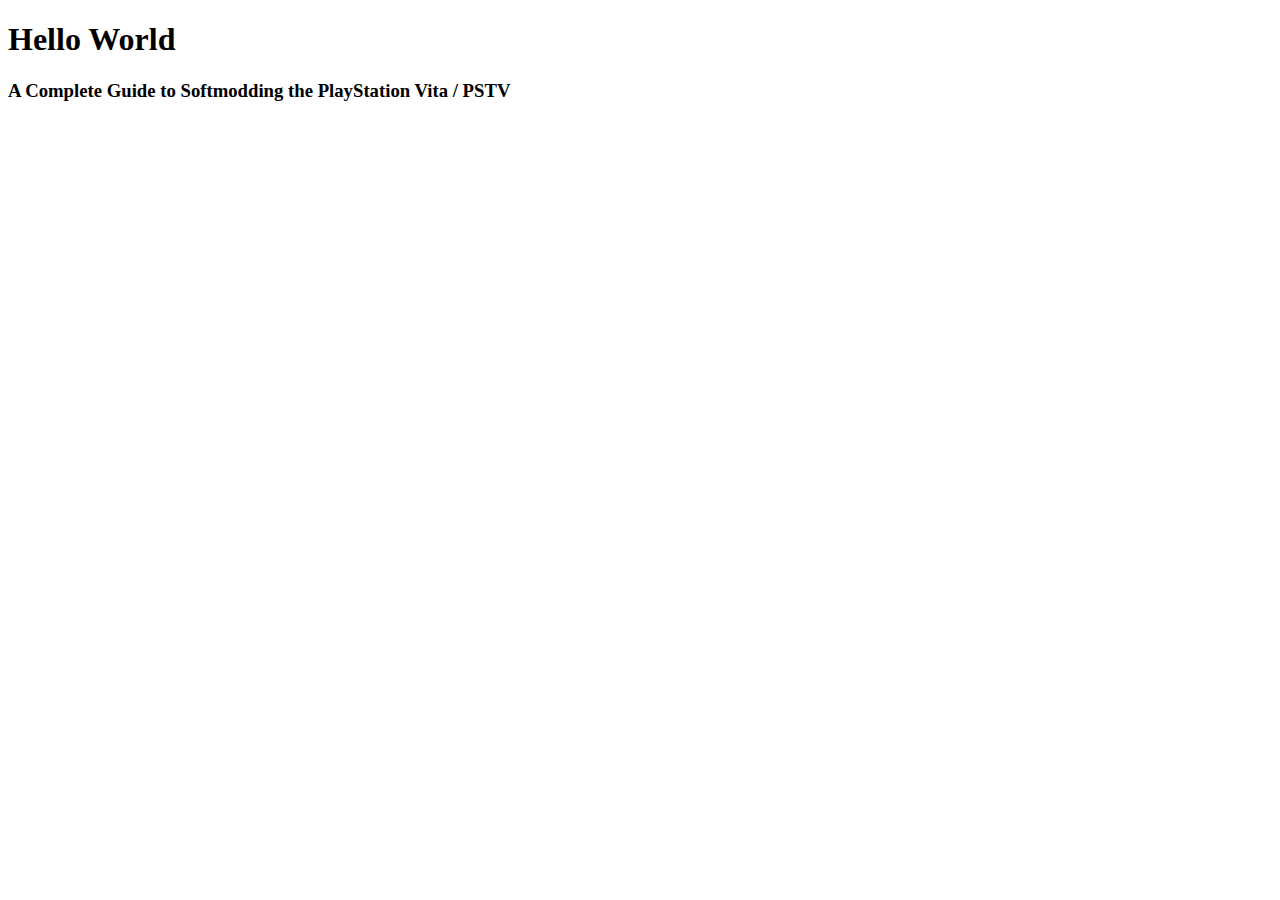
==== index.html @ a33362cf "Update index.html" ====
<!DOCTYPE html>
<html>
<head>
<title> VitaGuide </title>
</head>
<body>
<h1 style="text-align:left">Hello World</h1>
<h3 style="text-align:left">A Complete Guide to Softmodding the PlayStation Vita / PSTV</h3>
</body>
</html>
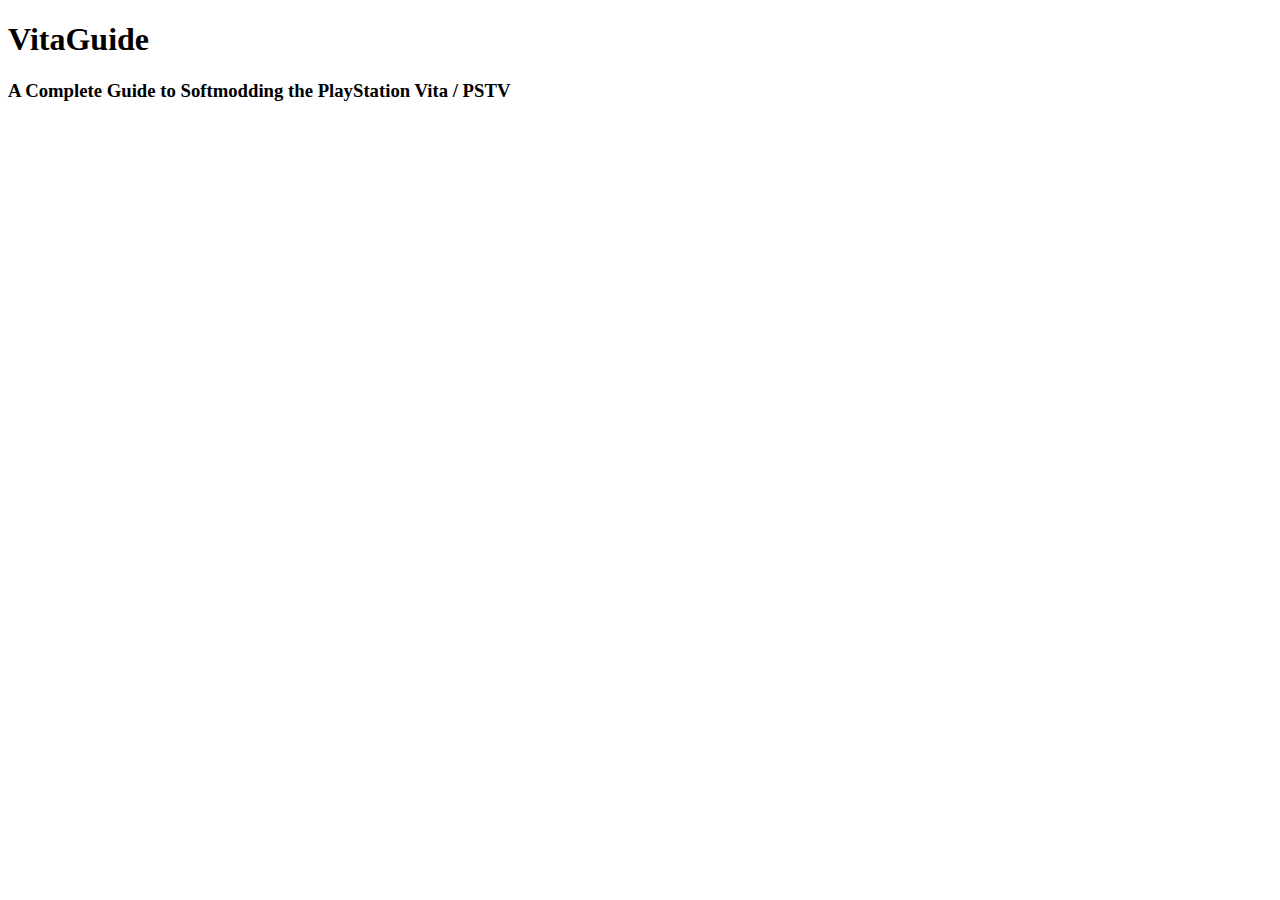
==== commit 49007bc6: "Update index.html" ====
--- a/index.html
+++ b/index.html
@@ -1,10 +1,10 @@
 <!DOCTYPE html>
 <html>
 <head>
-<title> VitaGuide </title>
+<title> Vita Softmod Guide </title>
 </head>
 <body>
-<h1 style="text-align:left">Hello World</h1>
+<h1 style="text-align:left"> VitaGuide</h1>
 <h3 style="text-align:left">A Complete Guide to Softmodding the PlayStation Vita / PSTV</h3>
 </body>
 </html>
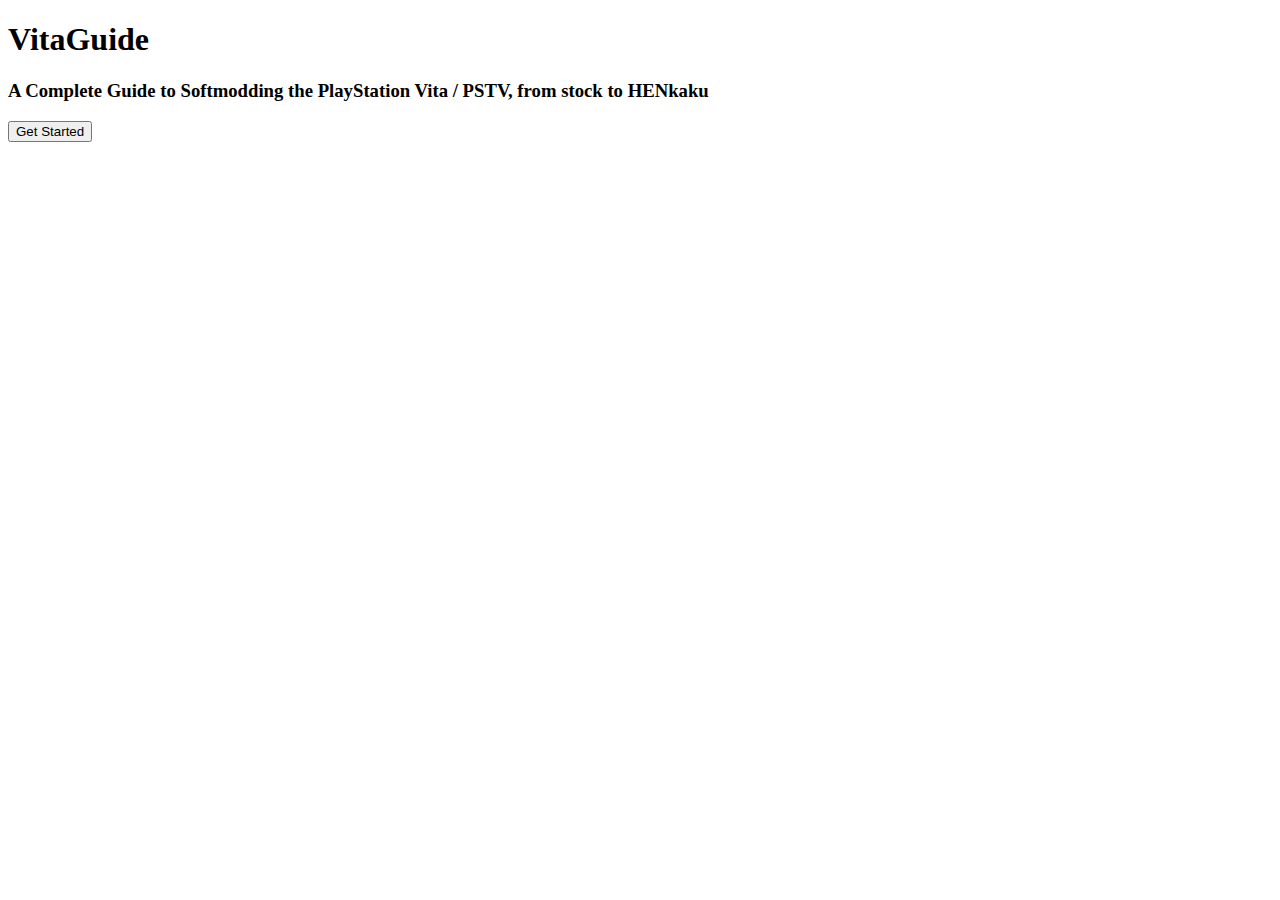
==== commit c097c6d7: "add button (useless rn)" ====
--- a/index.html
+++ b/index.html
@@ -5,6 +5,7 @@
 </head>
 <body>
 <h1 style="text-align:left"> VitaGuide</h1>
-<h3 style="text-align:left">A Complete Guide to Softmodding the PlayStation Vita / PSTV</h3>
+<h3 style="text-align:left">A Complete Guide to Softmodding the PlayStation Vita / PSTV, from stock to HENkaku</h3>
+<button align=left> Get Started </button>
 </body>
 </html>
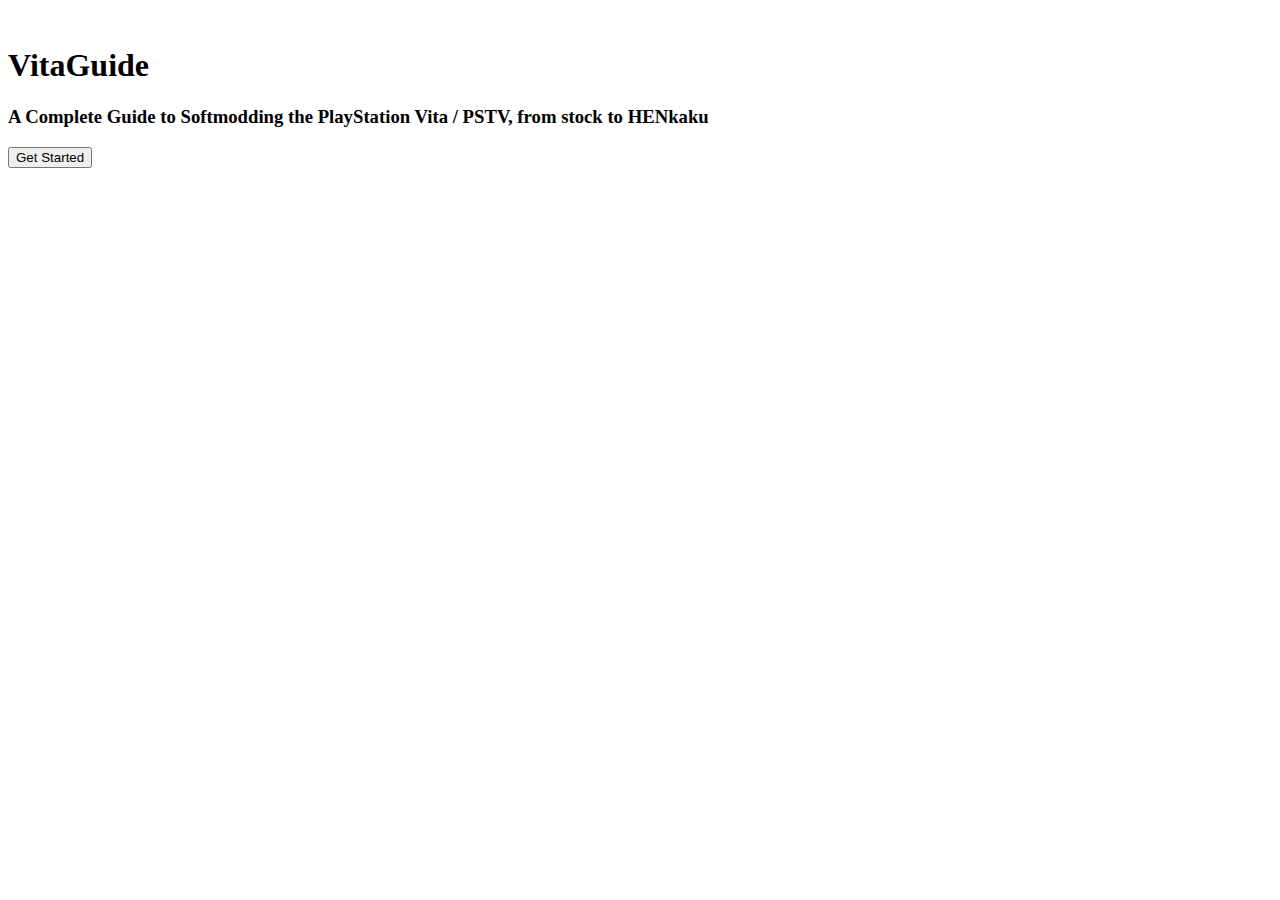
==== commit e76b3f2e: "Added index meta scale and new style maindesign.css plus the file" ====
--- a/index.html
+++ b/index.html
@@ -2,10 +2,14 @@
 <html>
 <head>
 <title> Vita Softmod Guide </title>
+  <meta name="viewport" content="width=device-width, initial-scale=1.0, user-scalable=yes"> 
+  
+<link href="maindesign.css" rel="stylesheet">
+
 </head>
 <body>
 <h1 style="text-align:left"> VitaGuide</h1>
 <h3 style="text-align:left">A Complete Guide to Softmodding the PlayStation Vita / PSTV, from stock to HENkaku</h3>
-<button align=left> Get Started </button>
+<button class="selection-button" align="left" onclick="window.location.href='/get-started.html'">Get Started</button>
 </body>
-</html>
+</html>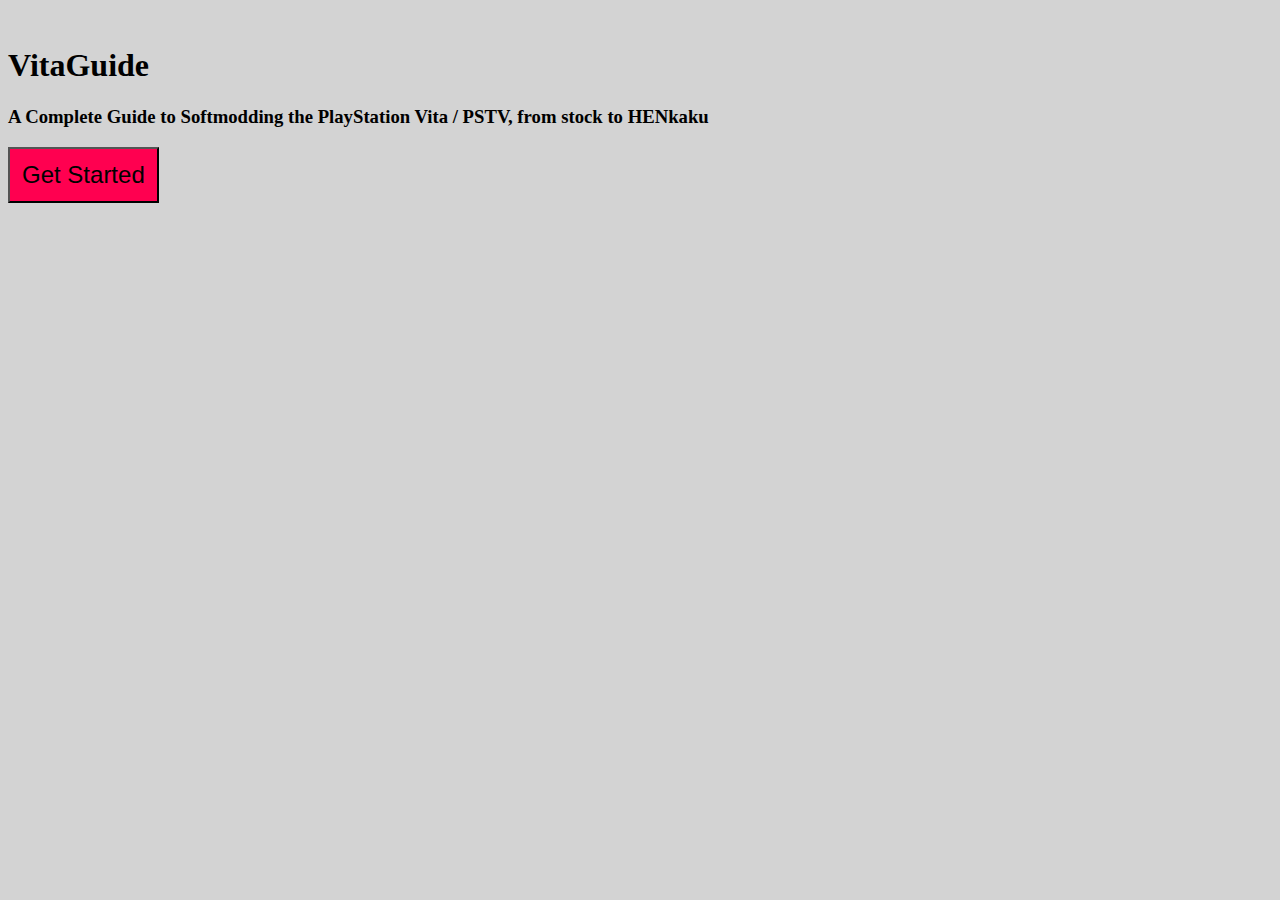
==== commit ebda07a5: "some new css for buttons and try to fix list on below 3.60 page" ====
--- a/index.html
+++ b/index.html
@@ -10,6 +10,6 @@
 <body>
 <h1 style="text-align:left"> VitaGuide</h1>
 <h3 style="text-align:left">A Complete Guide to Softmodding the PlayStation Vita / PSTV, from stock to HENkaku</h3>
-<button class="selection-button" align="left" onclick="window.location.href='/get-started.html'">Get Started</button>
+<button class="getstartedbutton" align="left" onclick="window.location.href='/get-started.html'">Get Started</button>
 </body>
 </html>--- a/maindesign.css
+++ b/maindesign.css
@@ -0,0 +1,32 @@
+button  {
+font-size: 24px;
+padding: 12px;
+background: #B2B2B2;
+  }
+
+button.consolebutton {
+  font-size: 24px;
+  padding: 12px;
+  background: #0004B7;
+  }
+
+button.getstartedbutton{
+  
+  font-size: 24px;
+  padding: 12px;
+  background: #FF0050;
+  
+  }
+
+
+button.firmwarebutton {
+  font-size: 24px;
+  padding: 12px;
+  background: #0000FF;
+  
+  }
+
+body {
+  background: #D3D3D3;
+  
+  }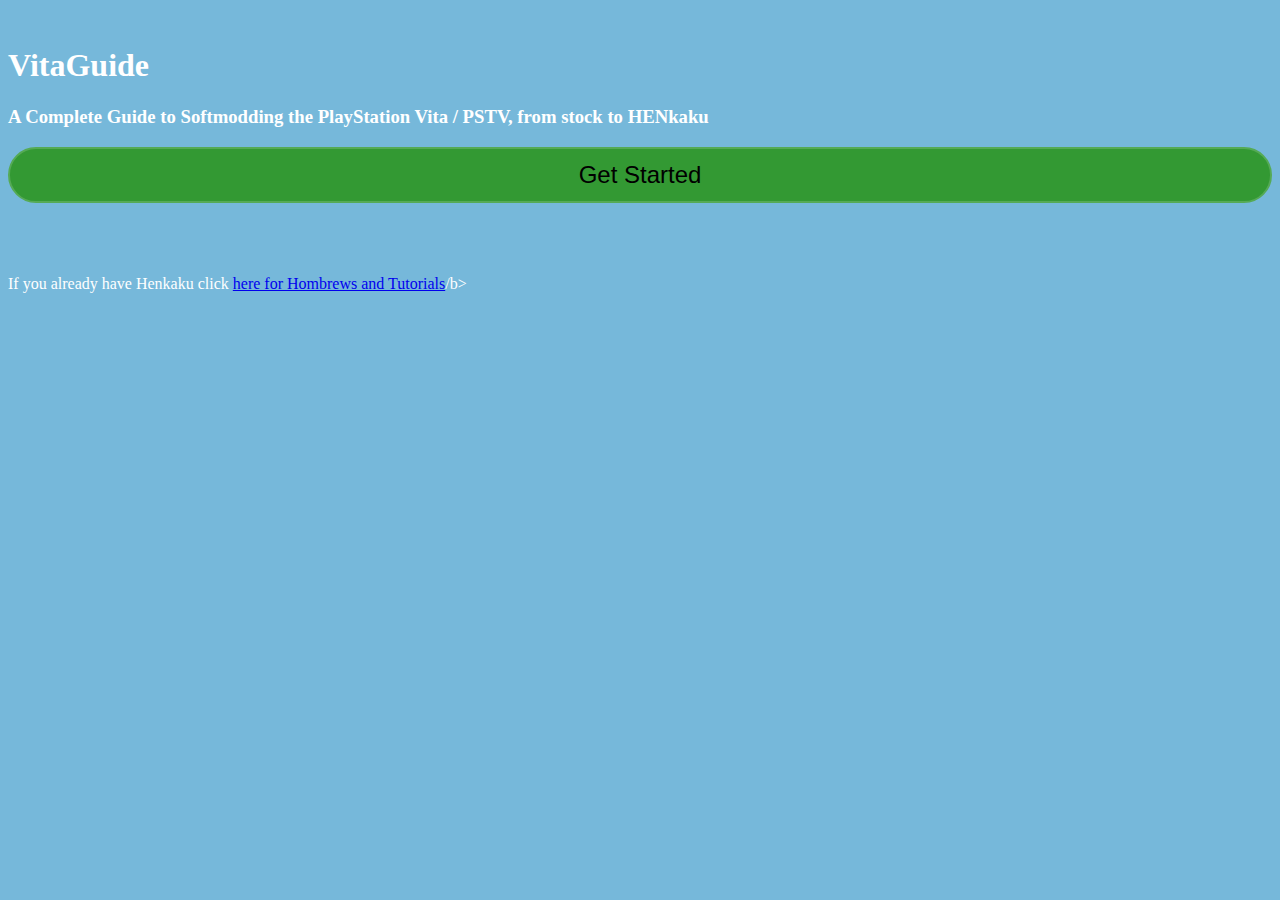
==== commit 73a358a5: "Added tutorials page and link to it" ====
--- a/index.html
+++ b/index.html
@@ -11,5 +11,11 @@
 <h1 style="text-align:left"> VitaGuide</h1>
 <h3 style="text-align:left">A Complete Guide to Softmodding the PlayStation Vita / PSTV, from stock to HENkaku</h3>
 <button class="getstartedbutton" align="left" onclick="window.location.href='/get-started.html'">Get Started</button>
+
+<br><br><br><br><br>
+
+If you already have Henkaku click <a href="psvtutorials.html">here for Hombrews and Tutorials</a>/b>
+
+
 </body>
 </html>--- a/maindesign.css
+++ b/maindesign.css
@@ -4,17 +4,29 @@
 background: #B2B2B2;
   }
 
-button.consolebutton {
+button.consolepstvbutton {
   font-size: 24px;
   padding: 12px;
-  background: #0004B7;
+  background: #65A8D4;
+  width: 100%;
+  
+  }
+
+button.consolepsvitabutton {
+  font-size: 24px;
+  padding: 12px;
+  background: #65A8D4;
+  width: 100%;
+  
   }
 
 button.getstartedbutton{
-  
+  border: 2px solid #55AA55;
+  border-radius: 100px;
   font-size: 24px;
   padding: 12px;
-  background: #FF0050;
+  background: #339933;
+  width: 100%;
   
   }
 
@@ -23,10 +35,11 @@
   font-size: 24px;
   padding: 12px;
   background: #0000FF;
+  width:24%;
   
   }
 
 body {
-  background: #D3D3D3;
-  
+  background: #76B8DA;
+  color: white;
   }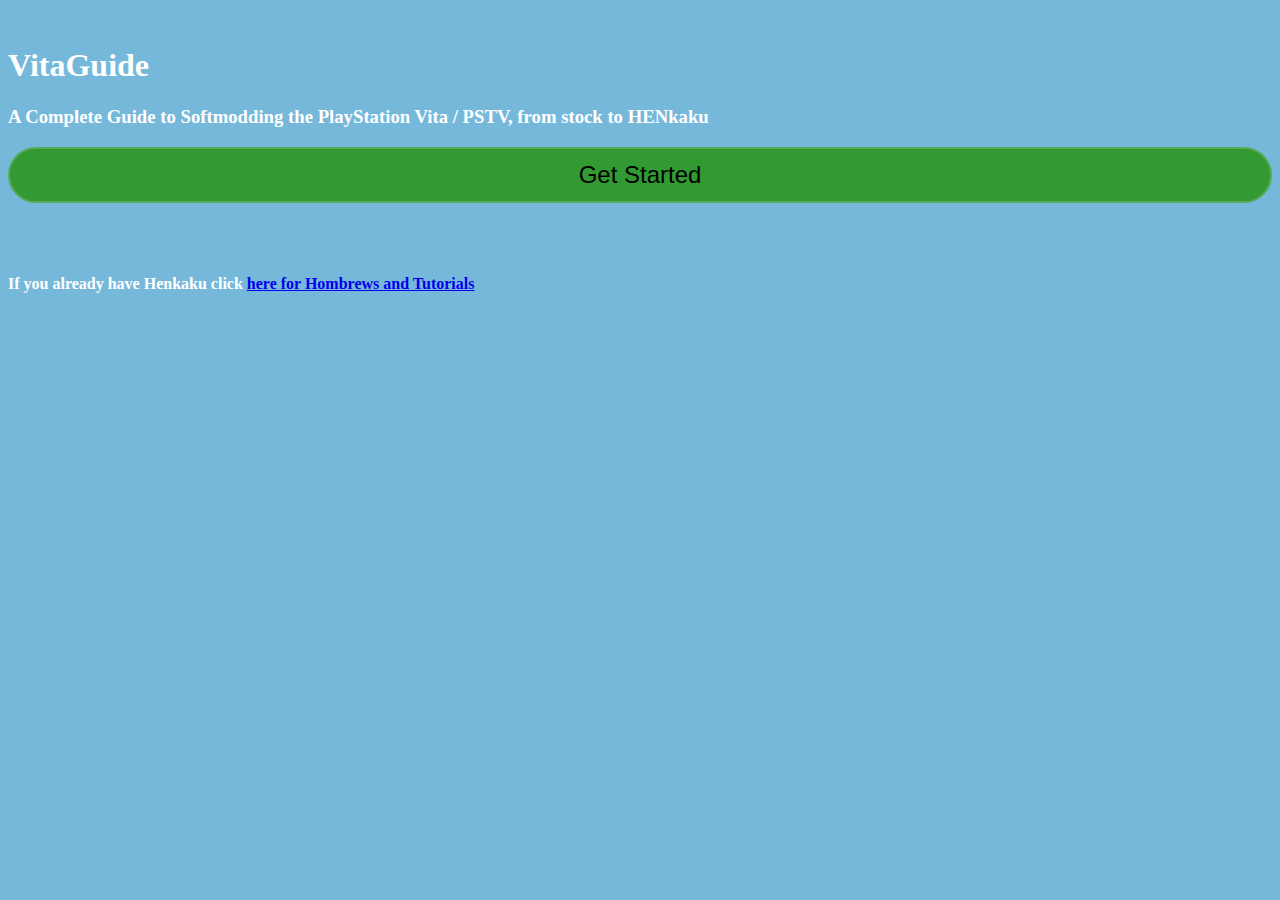
==== commit 389cff7b: "Some styling" ====
--- a/index.html
+++ b/index.html
@@ -14,7 +14,7 @@
 
 <br><br><br><br><br>
 
-If you already have Henkaku click <a href="psvtutorials.html">here for Hombrews and Tutorials</a>/b>
+<b>If you already have Henkaku click <a href="psvtutorials.html">here for Hombrews and Tutorials</a></b>
 
 
 </body>
